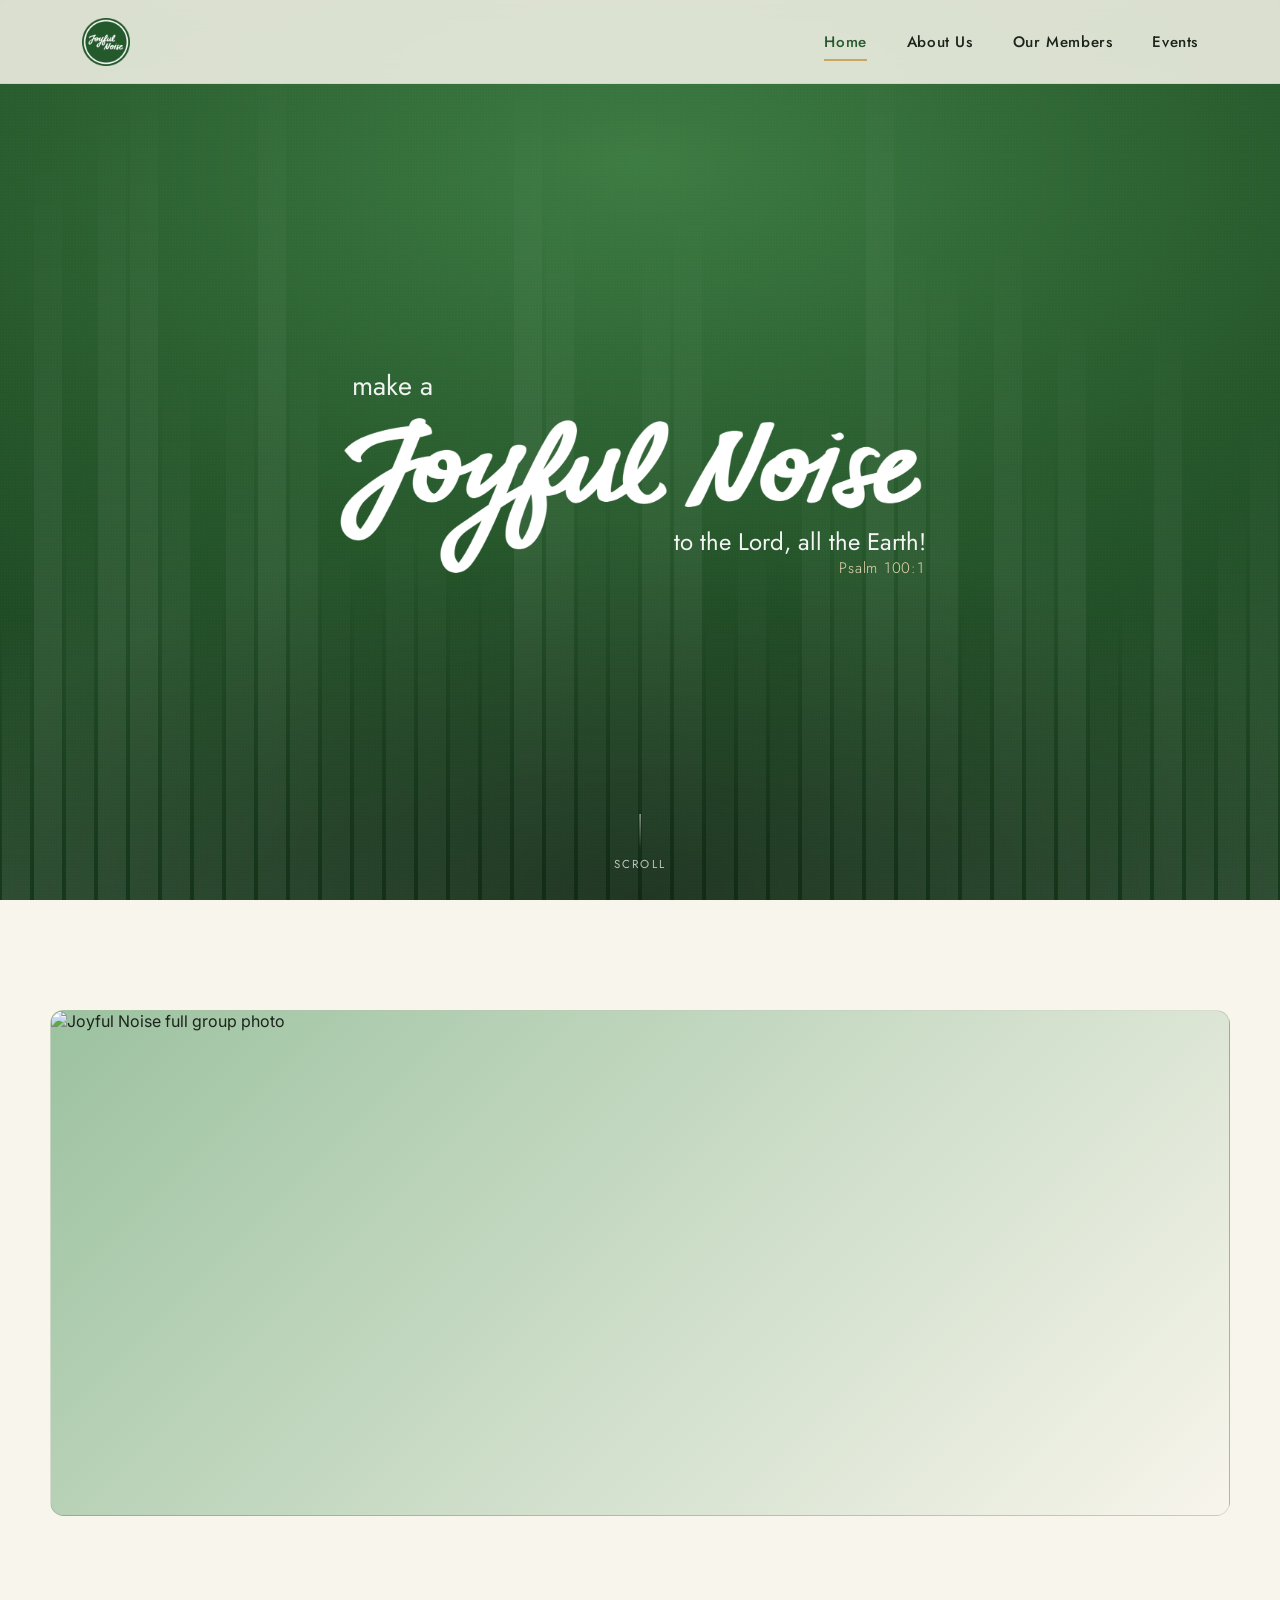
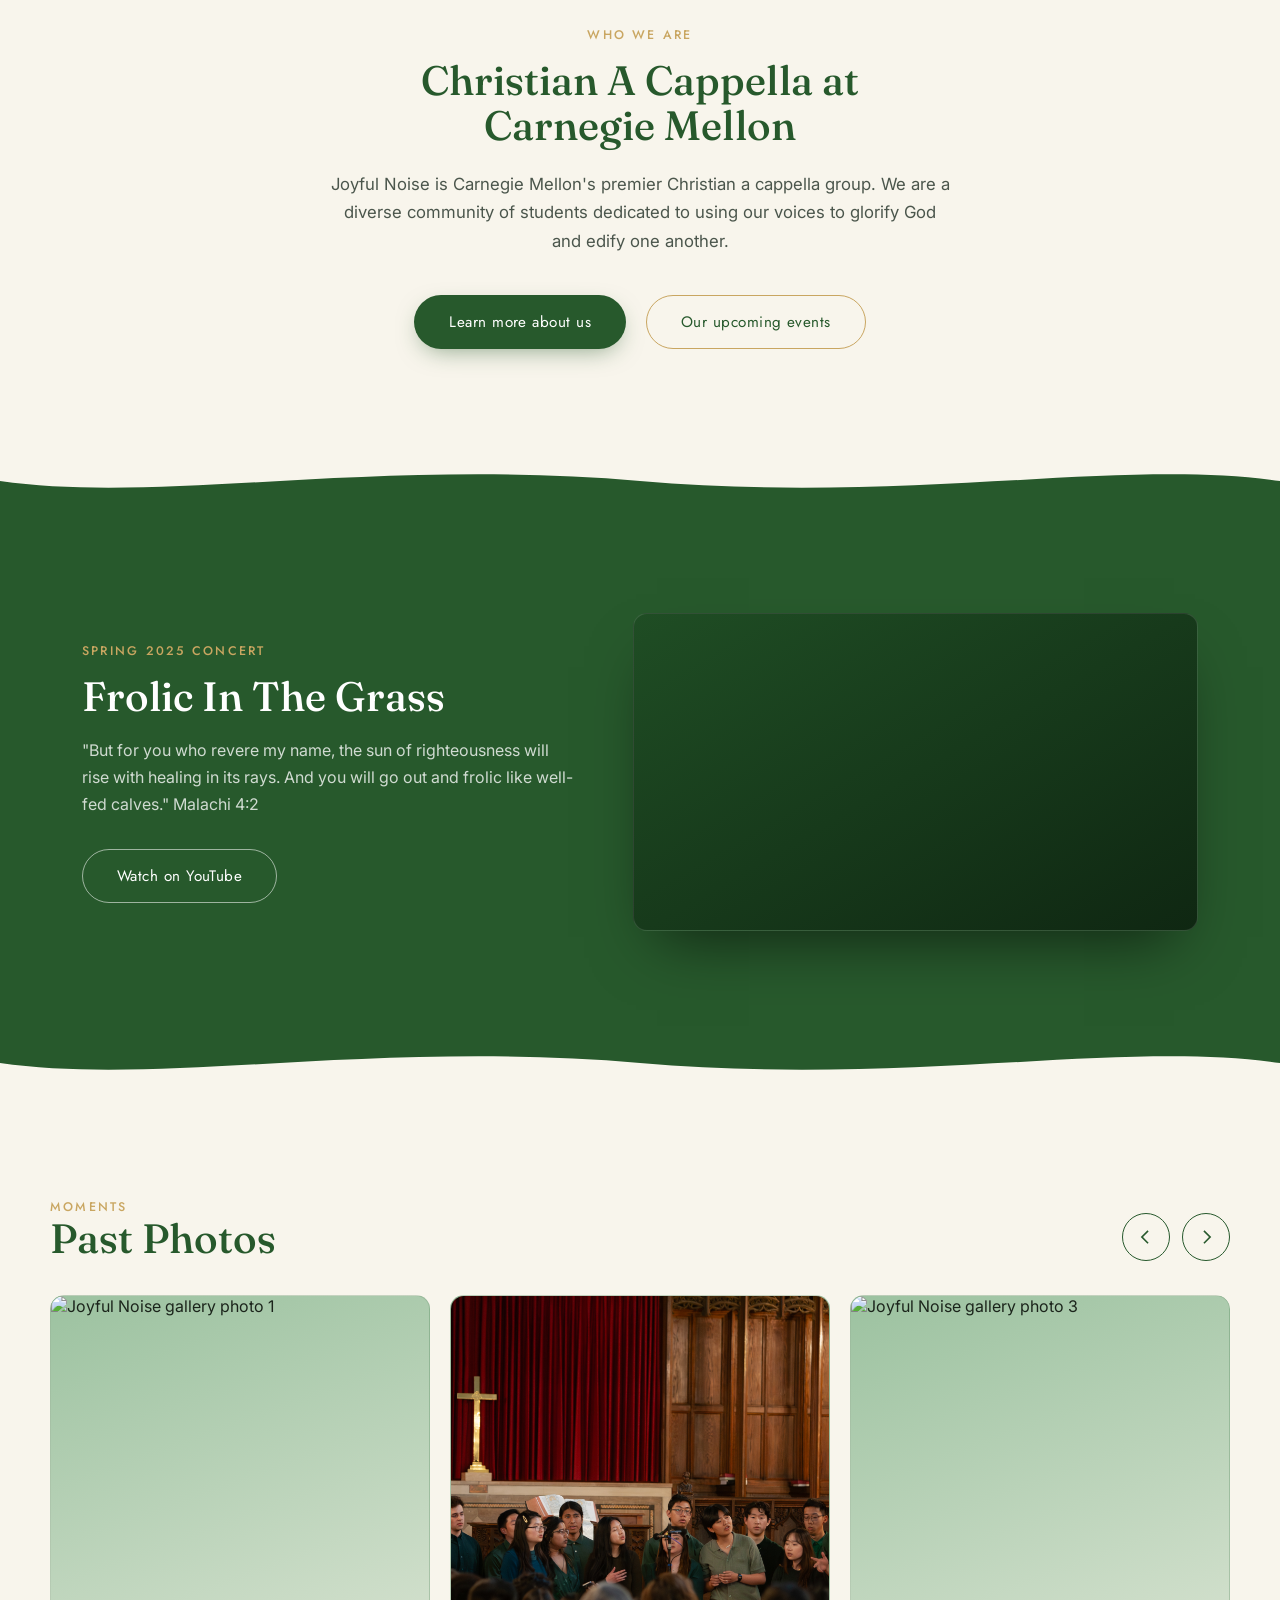
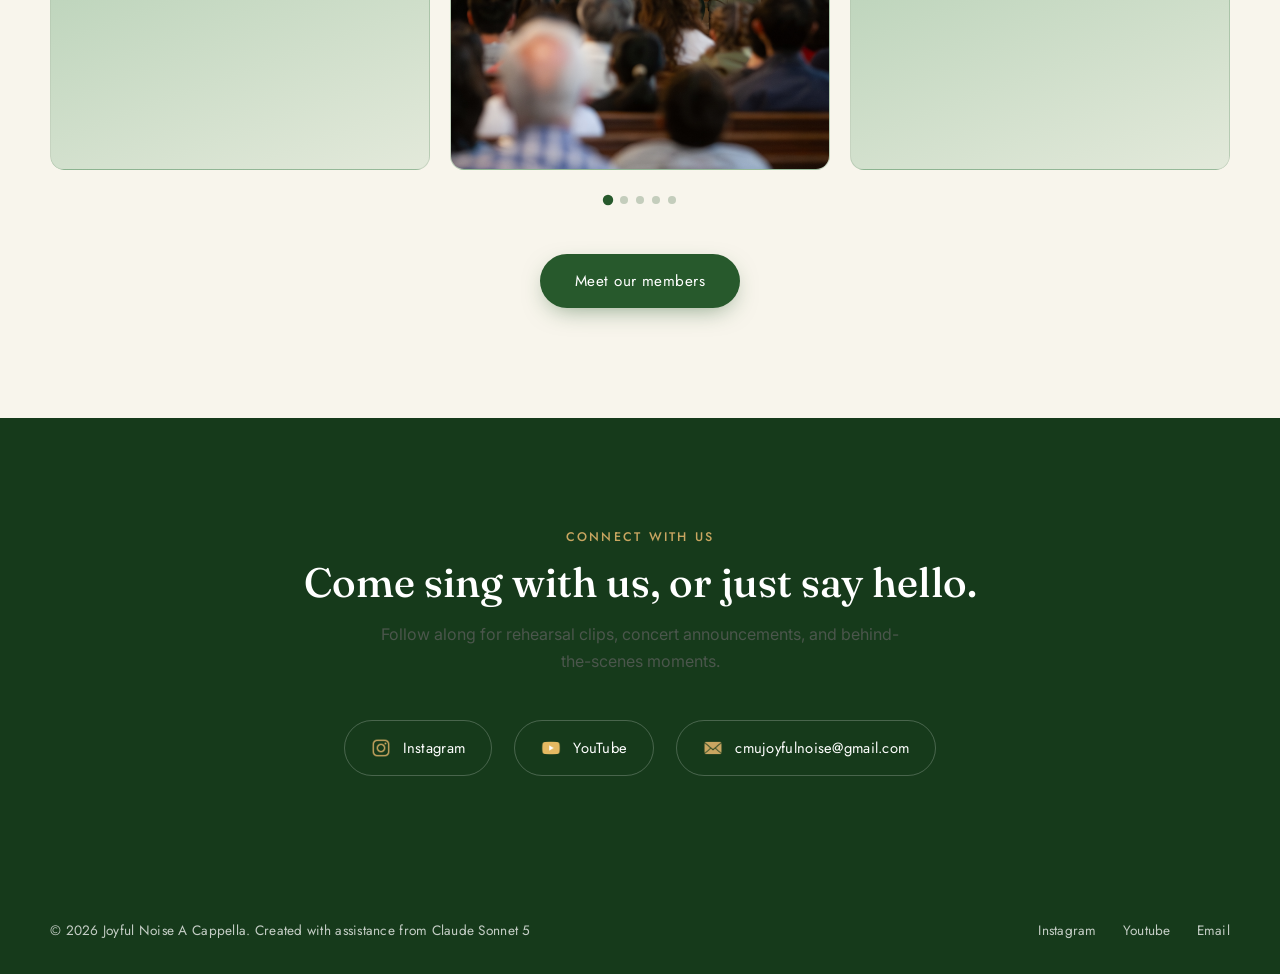
==== index.html @ fcc5c961 "inital commit" ====
<!DOCTYPE html>
<html lang="en">
<head>
<meta charset="UTF-8">
<meta name="viewport" content="width=device-width, initial-scale=1.0">
<title>Joyful Noise &mdash; A Cappella Group</title>
<link rel="icon" href="assets/favicon.png" sizes="any">
<link rel="icon" type="image/png" href="assets/favicon.png" sizes="32x32">
<link rel="apple-touch-icon" href="assets/favicon.png">
<link rel="stylesheet" href="styles.css">
</head>
<body>

<!-- ============================================================
     NAVIGATION
     ============================================================ -->
<header class="site-nav">
  <div class="nav-inner">
    <a href="index.html" class="nav-logo">
      <img src="assets/favicon.png" alt="Joyful Noise logo">
    </a>
    <nav>
      <ul class="nav-links">
        <li><a href="index.html" class="active">Home</a></li>
        <li><a href="about.html">About Us</a></li>
        <li><a href="members.html">Our Members</a></li>
        <li><a href="events.html">Events</a></li>
      </ul>
    </nav>
    <button class="nav-toggle" aria-label="Toggle menu" aria-expanded="false">
      <span></span><span></span><span></span>
    </button>
  </div>
</header>

<!-- ============================================================
     HERO
     ============================================================ -->
<section class="hero">
  <div class="hero-bars" aria-hidden="true"></div>
  <div class="hero-content">
    <p class="hero-kicker">make a</p>
    <a href="index.html" class="hero-logo-link">
      <img class="hero-logo" src="assets/jnlogolong.png" alt="Joyful Noise">
    </a>
    <p class="hero-sub">to the Lord, all the Earth!</p>
    <p class="hero-verse">Psalm 100:1</p>
  </div>
  <div class="hero-scroll"><span class="line"></span>Scroll</div>
</section>

<!-- ============================================================
     GROUP PHOTO
     ============================================================ -->
<section class="section group-photo-section wrap reveal">
  <div class="group-photo-frame">
    <img src="assets/images/groupphoto.jpg" alt="Joyful Noise full group photo">
  </div>
</section>

<!-- ============================================================
     WHO WE ARE
     ============================================================ -->
<section class="section who-we-are wrap reveal">
  <span class="eyebrow">Who We Are</span>
  <h2 class="section-title">Christian A Cappella at <br>Carnegie Mellon</h2>
  <p>Joyful Noise is Carnegie Mellon's premier Christian a cappella group. We are a diverse community of students dedicated to using our voices to glorify God and edify one another.</p>
  <div class="who-actions">
    <a href="about.html" class="btn btn-solid">Learn more about us</a>
    <a href="events.html" class="btn btn-outline">Our upcoming events</a>
  </div>
</section>

<div class="wave-divider" aria-hidden="true">
  <svg viewBox="0 0 1200 60" preserveAspectRatio="none"><path d="M0,30 C150,60 350,0 600,30 C850,60 1050,0 1200,30 L1200,60 L0,60 Z" fill="#27592C"></path></svg>
</div>

<!-- ============================================================
     LAST CONCERT
     ============================================================ -->
<section class="section section-dark">
  <div class="wrap concert-grid">
    <div class="concert-copy reveal">
      <span class="eyebrow">Spring 2025 Concert</span>
      <h2 class="section-title">Frolic In The Grass</h2>
      <p>"But for you who revere my name, the sun of righteousness will rise with healing in its rays. And you will go out and frolic like well-fed calves." Malachi 4:2</p>
      <a href="https://www.youtube.com/live/aQWzB6zTxb4?si=-gzDZPboKjA1ydBc" class="btn btn-outline-light">Watch on YouTube</a>
    </div>
    <div class="video-frame reveal">
      <iframe src="https://www.youtube.com/embed/aQWzB6zTxb4?si=z1Q9XxNfVwaLGxzn" title="Joyful Noise Concert" allowfullscreen></iframe>
    </div>
  </div>
</section>

<div class="wave-divider flip" aria-hidden="true">
  <svg viewBox="0 0 1200 60" preserveAspectRatio="none"><path d="M0,30 C150,60 350,0 600,30 C850,60 1050,0 1200,30 L1200,60 L0,60 Z" fill="#27592C"></path></svg>
</div>

<!-- ============================================================
     PHOTO GALLERY
     ============================================================ -->
<section class="section wrap">
  <div class="gallery-head reveal">
    <div>
      <span class="eyebrow">Moments</span>
      <h2 class="section-title">Past Photos</h2>
    </div>
    <div class="gallery-controls">
      <button class="gallery-arrow prev" aria-label="Previous photos">
        <svg viewBox="0 0 24 24"><path fill="currentColor" d="M15.5 4.5l-7.5 7.5 7.5 7.5-1.5 1.5-9-9 9-9z"/></svg>
      </button>
      <button class="gallery-arrow next" aria-label="Next photos">
        <svg viewBox="0 0 24 24"><path fill="currentColor" d="M8.5 4.5l7.5 7.5-7.5 7.5 1.5 1.5 9-9-9-9z"/></svg>
      </button>
    </div>
  </div>
  <div class="gallery-viewport reveal">
    <div class="gallery-track"> <!-- to add photos, put them in gallery folder, a name them in increasing order "1.jpg, 2.jpg, etc." and copy and paste another line of gallery-slide -->
      <div class="gallery-slide"><img src="assets/images/gallery/1.jpg" alt="Joyful Noise gallery photo 1"></div>
      <div class="gallery-slide"><img src="assets/images/gallery/2.jpg" alt="Joyful Noise gallery photo 2"></div>
      <div class="gallery-slide"><img src="assets/images/gallery/3.jpg" alt="Joyful Noise gallery photo 3"></div>
      <div class="gallery-slide"><img src="assets/images/gallery/4.jpg" alt="Joyful Noise gallery photo 4"></div>
      <div class="gallery-slide"><img src="assets/images/gallery/5.jpg" alt="Joyful Noise gallery photo 5"></div>
      <div class="gallery-slide"><img src="assets/images/gallery/6.jpg" alt="Joyful Noise gallery photo 6"></div>
      <div class="gallery-slide"><img src="assets/images/gallery/7.jpg" alt="Joyful Noise gallery photo 7"></div>
    </div>
  </div>
  <div class="gallery-dots"></div>
  <div class="gallery-cta">
    <a href="members.html" class="btn btn-solid">Meet our members</a>
  </div>
</section>

<!-- ============================================================
     CONNECT WITH US
     ============================================================ -->
<section class="section connect-section">
  <div class="wrap connect-inner reveal">
    <span class="eyebrow">Connect With Us</span>
    <h2 class="section-title">Come sing with us, or just say hello.</h2>
    <p>Follow along for rehearsal clips, concert announcements, and behind-the-scenes moments.</p>
    <div class="connect-links">
      <a href="https://www.instagram.com/cmujoyfulnoise?utm_source=ig_web_button_share_sheet&igsh=ZDNlZDc0MzIxNw==" class="connect-link">
        <img src="assets/socials/ig.png" alt="Instagram" height="20" width="20">
        Instagram
      </a>
      <a href="https://www.youtube.com/@CMUJoyfulNoise" class="connect-link">
        <img src="assets/socials/yt.png" alt="YouTube" height="20" width="20">
        YouTube
      </a>
      <a href="mailto:cmujoyfulnoise@gmail.com" class="connect-link">
        <img src="assets/socials/email.png" alt="Email" height="20" width="20">
        cmujoyfulnoise@gmail.com
      </a>
    </div>
  </div>
</section>

<!-- ============================================================
     FOOTER
     ============================================================ -->
<footer class="site-footer">
  <div class="footer-inner">
    <span>&copy; 2026 Joyful Noise A Cappella. Created with assistance from Claude Sonnet 5</span>
    <ul class="footer-links">
      <li><a href="https://www.instagram.com/cmujoyfulnoise?utm_source=ig_web_button_share_sheet&igsh=ZDNlZDc0MzIxNw==">Instagram</a></li>
      <li><a href="https://www.youtube.com/@CMUJoyfulNoise">Youtube</a></li>
      <li><a href="mailto:cmujoyfulnoise@gmail.com">Email</a></li>
    </ul>
  </div>
</footer>

<script src="script.js"></script>
</body>
</html>
---- styles.css ----
/* ============================================================
   JOYFUL NOISE — shared stylesheet
   Design tokens live at the top. Everything else derives from them.
   ============================================================ */

@import url('https://fonts.googleapis.com/css2?family=Fraunces:ital,opsz,wght@0,9..144,300;0,9..144,400;0,9..144,500;0,9..144,600;0,9..144,700;1,9..144,400;1,9..144,500&family=Jost:ital,wght@0,300;0,400;0,500;0,600;1,300;1,400&family=Inter:wght@300;400;500;600;700&display=swap');

:root{
  /* ---- color tokens ---- */
  --green-deep:   #27592C;
  --green-dark:   #163A1B;
  --green-mid:    #3A7340;
  --green-light:  #9CC2A0;
  --gold:         #C9A661;
  --gold-soft:    #E8DAB3;
  --cream:        #F8F5EC;
  --white:        #FFFFFF;
  --ink:          #1B241B;
  --ink-soft:     #4B564C;

  /* ---- type tokens ---- */
  --f-display: 'Fraunces', serif;
  --f-hero:    'Jost', sans-serif;
  --f-body:    'Inter', sans-serif;

  /* ---- layout tokens ---- */
  --nav-h: 84px;
  --max-w: 1180px;
  --radius: 14px;
  --ease: cubic-bezier(.22,.68,0,1);
}

*, *::before, *::after{ box-sizing: border-box; }
html{ scroll-behavior: smooth; }
@media (prefers-reduced-motion: reduce){
  html{ scroll-behavior: auto; }
  *, *::before, *::after{ animation-duration: 0.001ms !important; animation-iteration-count: 1 !important; transition-duration: 0.001ms !important; }
}

body{
  margin:0;
  font-family: var(--f-body);
  color: var(--ink);
  background: var(--cream);
  -webkit-font-smoothing: antialiased;
  overflow-x: hidden;
}

img{ max-width:100%; display:block; }

a{ color: inherit; text-decoration:none; }

.wrap{
  max-width: var(--max-w);
  margin: 0 auto;
  padding: 0 32px;
}

.eyebrow{
  font-family: var(--f-hero);
  text-transform: uppercase;
  letter-spacing: .18em;
  font-size: .78rem;
  font-weight: 500;
  color: var(--gold);
}

h1,h2,h3{
  font-family: var(--f-display);
  color: var(--green-deep);
  margin: 0;
  line-height: 1.1;
}

h2.section-title{
  font-size: clamp(1.9rem, 3.2vw, 2.8rem);
  font-weight: 500;
}

p{ line-height: 1.7; color: var(--ink-soft); }

.btn{
  display:inline-flex;
  align-items:center;
  justify-content:center;
  gap:.5em;
  font-family: var(--f-hero);
  font-size: .95rem;
  letter-spacing:.03em;
  padding: 15px 34px;
  border-radius: 999px;
  border: 1.5px solid transparent;
  cursor:pointer;
  transition: transform .35s var(--ease), background .3s ease, color .3s ease, border-color .3s ease, box-shadow .3s ease;
}
.btn-solid{
  background: var(--green-deep);
  color: var(--white);
  box-shadow: 0 8px 24px -8px rgba(39,89,44,.55);
}
.btn-solid:hover{ background: var(--green-dark); transform: translateY(-2px); box-shadow: 0 12px 28px -8px rgba(39,89,44,.6); }
.btn-outline{
  background: transparent;
  color: var(--green-deep);
  border-color: var(--gold);
}
.btn-outline:hover{ background: var(--gold); color: var(--green-dark); transform: translateY(-2px); }
.btn-outline-light{
  background: transparent;
  color: var(--white);
  border-color: rgba(255,255,255,.55);
}
.btn-outline-light:hover{ background: var(--white); color: var(--green-dark); }

/* ============================================================
   NAV
   ============================================================ */
.site-nav{
  position: fixed;
  top:0; left:0; right:0;
  z-index: 1000;
  height: var(--nav-h);
  background: rgba(248,245,236,.86);
  backdrop-filter: blur(14px) saturate(1.1);
  -webkit-backdrop-filter: blur(14px) saturate(1.1);
  border-bottom: 1px solid rgba(39,89,44,.08);
  transition: box-shadow .3s ease;
}
.site-nav.is-scrolled{ box-shadow: 0 8px 30px -12px rgba(27,36,27,.18); }
.nav-inner{
  max-width: var(--max-w);
  margin: 0 auto;
  height:100%;
  padding: 0 32px;
  display:flex;
  align-items:center;
  justify-content:space-between;
}
.nav-logo{
  display:flex;
  align-items:center;
  gap:12px;
}
.nav-logo img{
  width:48px;
  height:48px;
  object-fit:cover;
}
.nav-logo-word{
  font-family: var(--f-display);
  font-size: 1.2rem;
  font-weight: 600;
  color: var(--green-deep);
  letter-spacing: .01em;
}
.nav-links{
  display:flex;
  align-items:center;
  gap: 40px;
  list-style:none;
  margin:0; padding:0;
}
.nav-links a{
  position:relative;
  font-family: var(--f-hero);
  font-size: .95rem;
  font-weight: 500;
  letter-spacing: .04em;
  color: var(--ink);
  padding: 6px 0;
}
.nav-links a::after{
  content:"";
  position:absolute;
  left:0; bottom:-2px;
  width:0%; height:2px;
  background: var(--gold);
  transition: width .3s var(--ease);
}
.nav-links a:hover::after,
.nav-links a.active::after{ width:100%; }
.nav-links a.active{ color: var(--green-deep); }

.nav-toggle{
  display:none;
  width: 44px; height: 44px;
  border-radius: 10px;
  border: none;
  background: transparent;
  cursor:pointer;
  position: relative;
  z-index: 1100;
}
.nav-toggle span{
  position:absolute;
  left:11px; right:11px;
  height:2px;
  background: var(--green-deep);
  border-radius: 2px;
  transition: transform .35s var(--ease), opacity .25s ease, top .35s var(--ease);
}
.nav-toggle span:nth-child(1){ top:16px; }
.nav-toggle span:nth-child(2){ top:22px; }
.nav-toggle span:nth-child(3){ top:28px; }
.nav-toggle.is-open span:nth-child(1){ top:22px; transform: rotate(45deg); }
.nav-toggle.is-open span:nth-child(2){ opacity:0; }
.nav-toggle.is-open span:nth-child(3){ top:22px; transform: rotate(-45deg); }

/* ============================================================
   FOOTER
   ============================================================ */
.site-footer{
  background: var(--green-dark);
  color: rgba(255,255,255,.75);
  padding: 34px 32px;
}
.footer-inner{
  max-width: var(--max-w);
  margin:0 auto;
  display:flex;
  align-items:center;
  justify-content:space-between;
  gap: 20px;
  flex-wrap: wrap;
  font-family: var(--f-hero);
  font-size: .85rem;
  letter-spacing:.02em;
}
.footer-links{
  display:flex;
  gap: 26px;
  list-style:none;
  margin:0; padding:0;
}
.footer-links a{ color: rgba(255,255,255,.75); transition: color .25s ease; }
.footer-links a:hover{ color: var(--gold); }
.footer-wave{ opacity:.5; }

/* ============================================================
   HERO (index.html)
   ============================================================ */
.hero{
  position: relative;
  min-height: 100svh;
  display:flex;
  align-items:center;
  justify-content:center;
  overflow:hidden;
  background:
    radial-gradient(120% 90% at 50% 18%, #3D7C43 0%, #27592C 46%, #163A1B 100%);
}
.hero-bars{
  position:absolute;
  inset:0;
  display:flex;
  align-items:flex-end;
  justify-content: space-between;
  padding: 0;
  z-index: 1;
  opacity: .4;
}
.hero-bars span{
  flex: 1;
  margin: 0 2px;
  background: linear-gradient(to top, rgba(255,255,255,.28), rgba(255,255,255,0));
  border-radius: 3px 3px 0 0;
  animation: bar-pulse 3.2s ease-in-out infinite;
  transform-origin: bottom;
}
@keyframes bar-pulse{
  0%, 100%{ transform: scaleY(.25); }
  50%{ transform: scaleY(1); }
}
.hero::before{
  content:"";
  position:absolute; inset:0;
  background-image: radial-gradient(rgba(255,255,255,.05) 1px, transparent 1px);
  background-size: 3px 3px;
  opacity:.5;
  z-index:2;
  pointer-events:none;
}
.hero::after{
  content:"";
  position:absolute; inset:0;
  background: radial-gradient(80% 60% at 50% 100%, rgba(0,0,0,.35), transparent 70%);
  z-index:2;
  pointer-events:none;
}
.hero-content{
  position: relative;
  z-index: 3;
  text-align:center;
  padding: calc(var(--nav-h) + 40px) 24px 60px;
  display:flex;
  flex-direction:column;
  align-items:center;
}
.hero-kicker{
  position: absolute;
  top: 130px;
  left:16%;
  font-family: var(--f-hero);
  font-weight: 400;
  font-size: clamp(1.2rem, 2.4vw, 1.7rem);
  color: rgba(255,255,255,.92);
}
.hero-logo-link{ display:block; margin: 6px 0 10px; }
.hero-logo{
  width: min(800px, 78vw);
  height: auto;
  min-height: 110px;
  object-fit: contain;
  font-family: var(--f-display);
  font-style: italic;
  display:flex;
  align-items:center;
  justify-content:center;
  text-align:center;
  padding: 20px;
}

.hero-sub{
  position: absolute;
  top: 310px;
  left: 54%;
  font-family: var(--f-hero);
  font-weight: 400;
  font-size: clamp(1.1rem, 2.4vw, 1.5rem);
  color: rgba(255,255,255,.94);
  margin-top: 6px;
}
.hero-verse{
  position: absolute;
  top: 340px;
  left: 73.5%;
  font-family: var(--f-hero);
  font-weight: 300;
  font-size: .95rem;
  letter-spacing:.05em;
  color: var(--gold-soft);
  margin-top: 10px;
}
.hero-scroll{
  position:absolute;
  bottom: 28px;
  left:50%;
  transform: translateX(-50%);
  z-index:3;
  display:flex;
  flex-direction:column;
  align-items:center;
  gap:8px;
  color: rgba(255,255,255,.7);
  font-family: var(--f-hero);
  font-size:.72rem;
  letter-spacing:.2em;
  text-transform:uppercase;
}
.hero-scroll .line{
  width:1px; height:34px;
  background: linear-gradient(to bottom, rgba(255,255,255,.8), transparent);
  animation: scroll-line 2.2s ease-in-out infinite;
}
@keyframes scroll-line{
  0%{ transform: scaleY(0); transform-origin: top; }
  50%{ transform: scaleY(1); transform-origin: top; }
  51%{ transform-origin: bottom; }
  100%{ transform: scaleY(0); transform-origin: bottom; }
}

/* ============================================================
   WAVE DIVIDER
   ============================================================ */
.wave-divider{
  display:block;
  width:100%;
  height:auto;
  line-height:0;
  margin: -1px 0;
}
.wave-divider svg{ display:block; width:100%; height: 46px; }

.wave-divider.flip svg{
  transform: scale(-1, -1);
}

/* ============================================================
   SECTION: generic paddings
   ============================================================ */
.section{ padding: 110px 0; }
.section-tight{ padding: 80px 0; }
.section-dark{ background: var(--green-deep); color: var(--white); }
.section-dark p{ color: rgba(255,255,255,.78); }
.section-dark h2{ color: var(--white); }
.center{ text-align:center; }

/* reveal-on-scroll */
.reveal{ opacity:0; transform: translateY(28px); transition: opacity .8s var(--ease), transform .8s var(--ease); }
.reveal.is-visible{ opacity:1; transform:none; }

/* ============================================================
   WHO WE ARE
   ============================================================ */
.who-we-are{
  text-align:center;
}
.who-we-are .eyebrow{ display:block; margin-bottom: 14px; }
.who-we-are h2{ max-width: 720px; margin: 0 auto 22px; }
.who-we-are p{ max-width: 620px; margin: 0 auto 40px; font-size: 1.05rem; }
.who-actions{
  display:flex;
  gap: 20px;
  justify-content:center;
  flex-wrap:wrap;
}

/* ============================================================
   CONCERT SECTION
   ============================================================ */
.concert-grid{
  display:grid;
  grid-template-columns: 1fr 1.15fr;
  gap: 60px;
  align-items:center;
}
.concert-copy .eyebrow{ display:block; margin-bottom:14px; }
.concert-copy h2{ margin-bottom: 18px; }
.concert-copy p{ margin-bottom: 30px; }
.video-frame{
  position:relative;
  width:100%;
  aspect-ratio: 16/9;
  border-radius: var(--radius);
  overflow:hidden;
  background: linear-gradient(150deg, #1f4d24, #0f2712);
  border: 1px solid rgba(255,255,255,.12);
  box-shadow: 0 30px 60px -24px rgba(0,0,0,.6);
}
.video-frame iframe{
  position:absolute; inset:0;
  width:100%; height:100%;
  border:0;
}
.video-placeholder{
  position:absolute; inset:0;
  display:flex;
  flex-direction:column;
  gap:14px;
  align-items:center;
  justify-content:center;
  color: rgba(255,255,255,.75);
  font-family: var(--f-hero);
  font-size:.85rem;
  letter-spacing:.04em;
  text-align:center;
  padding: 20px;
}
.play-ring{
  width:64px; height:64px;
  border-radius:50%;
  border: 1.5px solid var(--gold);
  display:flex; align-items:center; justify-content:center;
}
.play-ring svg{ width:20px; height:20px; fill: var(--gold); margin-left:3px; }

/* ============================================================
   GROUP PHOTO
   ============================================================ */
.group-photo-section{ padding-bottom: 0; }
.group-photo-frame{
  position:relative;
  width:100%;
  aspect-ratio: 21/9;
  border-radius: var(--radius);
  overflow:hidden;
  background: linear-gradient(135deg, var(--green-light), var(--cream));
  border: 1px solid rgba(39,89,44,.15);
}
.group-photo-frame img{
  width:100%; height:100%;
  object-fit:cover;
}
.img-placeholder-label{
  position:absolute; inset:0;
  display:flex;
  align-items:center;
  justify-content:center;
  font-family: var(--f-hero);
  color: var(--green-deep);
  opacity:.55;
  font-size:.85rem;
  letter-spacing:.06em;
  text-transform:uppercase;
  text-align:center;
  padding: 20px;
  pointer-events:none;
}

/* ============================================================
   GALLERY (interactive carousel)
   ============================================================ */
.gallery-head{
  display:flex;
  align-items:flex-end;
  justify-content:space-between;
  gap: 20px;
  margin-bottom: 34px;
  flex-wrap:wrap;
}
.gallery-controls{ display:flex; gap:12px; }
.gallery-arrow{
  width: 48px; height:48px;
  border-radius:50%;
  border: 1.5px solid var(--green-deep);
  background: transparent;
  display:flex; align-items:center; justify-content:center;
  cursor:pointer;
  transition: background .3s ease, transform .2s ease;
  color: var(--green-deep);
}
.gallery-arrow:hover{ background: var(--green-deep); color:var(--white); }
.gallery-arrow:active{ transform: scale(.94); }
.gallery-arrow svg{ width:18px; height:18px; }

.gallery-viewport{
  overflow:hidden;
  border-radius: var(--radius);
}
.gallery-track{
  display:flex;
  gap: 20px;
  transition: transform .55s var(--ease);
  will-change: transform;
}
.gallery-slide{
  flex: 0 0 calc((100% - 40px)/3);
  aspect-ratio: 4/5;
  border-radius: var(--radius);
  background: linear-gradient(160deg, var(--green-light), var(--cream) 130%);
  position:relative;
  overflow:hidden;
  border: 1px solid rgba(39,89,44,.14);
}
.gallery-slide img{ width:100%; height:100%; object-fit:cover; }
.gallery-dots{
  display:flex;
  gap:8px;
  justify-content:center;
  margin-top: 26px;
}
.gallery-dots button{
  width:8px; height:8px;
  border-radius:50%;
  border:none;
  background: rgba(39,89,44,.25);
  cursor:pointer;
  padding:0;
  transition: background .3s ease, transform .3s ease;
}
.gallery-dots button.is-active{ background: var(--green-deep); transform: scale(1.3); }
.gallery-cta{ text-align:center; margin-top: 50px; }

/* ============================================================
   CONNECT SECTION
   ============================================================ */
.connect-section{
  background: var(--green-dark);
  color: var(--white);
  position:relative;
  overflow:hidden;
}
.connect-inner{ text-align:center; position:relative; z-index:2; }
.connect-inner .eyebrow{ display:block; margin-bottom:14px; }
.connect-inner h2{ color:var(--white); margin-bottom: 16px; }
.connect-inner p{ max-width:520px; margin: 0 auto 44px; }
.connect-links{
  display:flex;
  gap: 22px;
  justify-content:center;
  flex-wrap:wrap;
}
.connect-link{
  display:flex;
  align-items:center;
  gap: 12px;
  padding: 16px 26px;
  border-radius: 999px;
  border: 1px solid rgba(255,255,255,.22);
  font-family: var(--f-hero);
  font-size:.92rem;
  letter-spacing:.02em;
  transition: border-color .3s ease, background .3s ease, transform .3s ease;
}
.connect-link:hover{ background: rgba(255,255,255,.08); border-color: var(--gold); transform: translateY(-2px); }
.connect-link svg{ width:20px; height:20px; fill: var(--gold); }

/* ============================================================
   ABOUT PAGE
   ============================================================ */
.page-hero{
  padding: calc(var(--nav-h) + 90px) 0 90px;
  background: radial-gradient(120% 100% at 50% 0%, #3D7C43 0%, #27592C 55%, #163A1B 100%);
  color: var(--white);
  text-align:center;
  position:relative;
  overflow:hidden;
}
.page-hero .eyebrow{ display:block; margin-bottom: 16px; }
.page-hero h1{
  color: var(--white);
  font-size: clamp(2.4rem, 5vw, 3.6rem);
  font-weight: 500;
}
.page-hero p{ color: rgba(255,255,255,.8); max-width: 560px; margin: 18px auto 0; }

.mission{
  text-align:center;
}
.mission blockquote{
  font-family: var(--f-display);
  font-style: bold;
  font-weight: 400;
  font-size: clamp(1.5rem, 3.4vw, 2.3rem);
  color: var(--green-deep);
  max-width: 840px;
  margin: 0 auto;
  line-height: 1.5;
  position:relative;
}
/*.mission blockquote::before,
.mission blockquote::after{
  content: '"';
  color: var(--gold);
  font-size: 1.4em;
} */
.mission .eyebrow{ display:block; margin-bottom: 22px; }

.story-grid{
  display:grid;
  grid-template-columns: 1fr 1fr;
  gap: 64px;
  align-items:center;
}
.story-copy .eyebrow{ display:block; margin-bottom:14px; }
.story-copy h2{ margin-bottom:18px; }
.story-copy p + p{ margin-top: 16px; }
.story-photo{
  aspect-ratio: 4/5;
  border-radius: var(--radius);
  background: linear-gradient(150deg, var(--green-light), var(--cream));
  border: 1px solid rgba(39,89,44,.15);
  position:relative;
  overflow:hidden;
}
.story-photo img{ width:100%; height:100%; object-fit:cover; }

.values-grid{
  display:grid;
  grid-template-columns: repeat(3, 1fr);
  gap: 28px;
}
.value-card{
  background: var(--white);
  border: 1px solid rgba(39,89,44,.12);
  border-radius: var(--radius);
  padding: 38px 30px;
  text-align:left;
  transition: transform .35s var(--ease), box-shadow .35s var(--ease);
}
.value-card:hover{ transform: translateY(-6px); box-shadow: 0 24px 44px -22px rgba(27,36,27,.25); }
.value-card .num{
  font-family: var(--f-display);
  font-style: italic;
  color: var(--gold);
  font-size: 1.1rem;
  margin-bottom: 14px;
  display:block;
}
.value-card h3{ font-size: 1.3rem; margin-bottom: 10px; }
.value-card p{ font-size: .96rem; margin:0; }

.about-cta{
  text-align:center;
}
.about-cta h2{ margin-bottom: 20px; }
.about-cta p{ max-width: 520px; margin: 0 auto 32px; }

/* ============================================================
   MEMBERS PAGE
   ============================================================ */

.members-empty-note{
  text-align:center;
  padding-bottom: 15px;
  margin-top: -80px;
  color: var(--ink-soft);
  font-size:.80rem;
}

.members-grid{
  display:grid;
  grid-template-columns: repeat(4, 1fr);
  gap: 30px 26px;
}
.member-card{
  background: var(--white);
  border-radius: var(--radius);
  overflow:hidden;
  border: 1px solid rgba(39,89,44,.1);
  transition: transform .35s var(--ease), box-shadow .35s var(--ease);
}
.member-card:hover{ transform: translateY(-6px); box-shadow: 0 26px 46px -24px rgba(27,36,27,.25); }
.member-photo{
  aspect-ratio: 1/1;
  background: linear-gradient(150deg, var(--green-light), var(--cream));
  position:relative;
  overflow:hidden;
}
.member-photo img{ width:100%; height:100%; object-fit:cover; }
.member-info{ padding: 20px 20px 24px; }
.voice-pill{
  display:inline-block;
  font-family: var(--f-hero);
  font-size: .72rem;
  letter-spacing:.06em;
  text-transform:uppercase;
  font-weight:500;
  padding: 5px 12px;
  border-radius: 999px;
  margin-bottom: 12px;
}
.voice-soprano{ background: rgba(156,194,160,.35); color: #1F4A24; }
.voice-alto{ background: rgba(201,166,97,.28); color: #6B4E17; }
.voice-tenor{ background: rgba(39,89,44,.14); color: var(--green-deep); }
.voice-baritone{ background: var(--cream); color: #6B4E17; }
.voice-bass{ background: rgba(27,36,27,.1); color: var(--ink); }

.leadership-badge{
  position:absolute;
  top:10px; right:10px;
  z-index:2;
  background: var(--gold);
  color: var(--green-dark);
  font-family: var(--f-hero);
  font-size:.66rem;
  font-weight:600;
  letter-spacing:.05em;
  text-transform:uppercase;
  padding:5px 11px;
  border-radius:999px;
  box-shadow: 0 6px 14px -6px rgba(0,0,0,.4);
}

.member-name{
  font-family: var(--f-display);
  font-size: 1.2rem;
  color: var(--green-deep);
  margin-bottom: 4px;
}
.member-major{
  font-size: .88rem;
  color: var(--ink-soft);
  margin-bottom: 10px;
}
.member-verse{
  font-family: var(--f-hero);
  font-style: italic;
  font-size: .85rem;
  color: var(--gold);
  display:flex;
  align-items:center;
  gap:8px;
}
.member-verse svg{ width:14px; height:14px; fill: var(--gold); flex-shrink:0; }

/* ============================================================
   EVENTS PAGE
   ============================================================ */
.events-list{
  display:flex;
  flex-direction:column;
}
.event-row{
  display:grid;
  grid-template-columns: 110px 1fr auto;
  gap: 30px;
  align-items:center;
  padding: 30px 0;
  border-bottom: 1px solid rgba(39,89,44,.15);
}
.event-row:first-child{ padding-top:0; }
.event-date{
  background: var(--green-deep);
  color: var(--white);
  border-radius: 12px;
  text-align:center;
  padding: 14px 8px;
  font-family: var(--f-hero);
}
.event-date .month{ font-size:.72rem; letter-spacing:.1em; text-transform:uppercase; color: var(--gold-soft); }
.event-date .day{ font-family: var(--f-display); font-size: 1.7rem; line-height:1.1; }
.event-main h3{ font-size:1.35rem; margin-bottom:8px; }
.event-meta{
  display:flex;
  gap: 18px;
  flex-wrap:wrap;
  font-family: var(--f-hero);
  font-size:.85rem;
  color: var(--green-mid);
  margin-bottom: 10px;
}
.event-meta span{ display:flex; align-items:center; gap:6px; }
.event-meta svg{ width:14px; height:14px; fill: var(--green-mid); }
.event-main p{ margin:0; font-size:.95rem; max-width: 560px; }
.event-cta{ white-space:nowrap; }

.events-empty-note{
  text-align:center;
  margin-top: 50px;
  color: var(--ink-soft);
  font-size:.92rem;
}

/* ============================================================
   RESPONSIVE
   ============================================================ */
@media (max-width: 900px){
  .concert-grid{ grid-template-columns:1fr; gap:40px; }
  .story-grid{ grid-template-columns:1fr; gap:40px; }
  .story-photo{ order:-1; }
  .values-grid{ grid-template-columns: 1fr 1fr; }
  .members-grid{ grid-template-columns: repeat(3,1fr); }
  .gallery-slide{ flex-basis: calc((100% - 20px)/2); }
}

@media (max-width: 720px){
  :root{ --nav-h: 72px; }
  .nav-links{
    position: fixed;
    top: var(--nav-h);
    left:0; right:0;
    height: calc(35dvh - var(--nav-h)); 
    background: rgba(248, 245, 236, 0.9);
    backdrop-filter: blur(14px);
    -webkit-backdrop-filter: blur(14px);
    flex-direction:column;
    justify-content:flex-start;
    align-items:flex-start;
    gap: 4px;
    padding: 30px 32px;
    transform: translateX(100%);
    transition: transform .4s var(--ease);
    z-index: 1050;
  }
  .nav-links.is-open{ transform: translateX(0); }
  .nav-links a{
    font-size: 1.3rem;
    padding: 16px 0;
    width:100%;
  }
  .nav-links a::after{
    content:"";
    position:absolute;
    left:0; bottom:18px;
    width:0%; height:2px;
  }
  .nav-toggle{ display:block; }

  .hero-logo{ width: 100vw; }
  .hero-kicker{
    position: absolute;
    top: 120px;
    left: 18%;
    font-size: clamp(0.8rem, 3.4vw, 1rem);
  }
  .hero-sub{
    position: absolute;
    top: 220px;
    left: 63%;
    transform: translateX(-50%);
    font-size: clamp(0.8rem, 3.4vw, 1rem);
  }
  .hero-verse{
    position: absolute;
    top: 240px;
    left: 72%;
    transform: translateX(-50%);
    font-size: clamp(0.7rem, 3.4vw, 0.9rem);
  }

  .section{ padding: 76px 15px; }
  .who-actions{ flex-direction:column; align-items:stretch; }
  .who-actions .btn{ width:100%; }
  .values-grid{ grid-template-columns: 1fr; }
  .members-grid{ grid-template-columns: repeat(2,1fr); }
  .members-empty-note{ margin-top: -45px; font-size:.65rem; }
  .gallery-slide{ flex-basis: 100%; }
  .event-row{ grid-template-columns: 70px 1fr; }
  .event-cta{ grid-column: 1 / -1; }
  .footer-inner{ flex-direction:column; text-align:center; }
  .connect-links{ flex-direction:column; align-items:stretch; }
}

@media (max-width: 480px){
  .members-grid{ grid-template-columns: 1fr 1fr; }
  .wrap{ padding: 0 20px; }
}
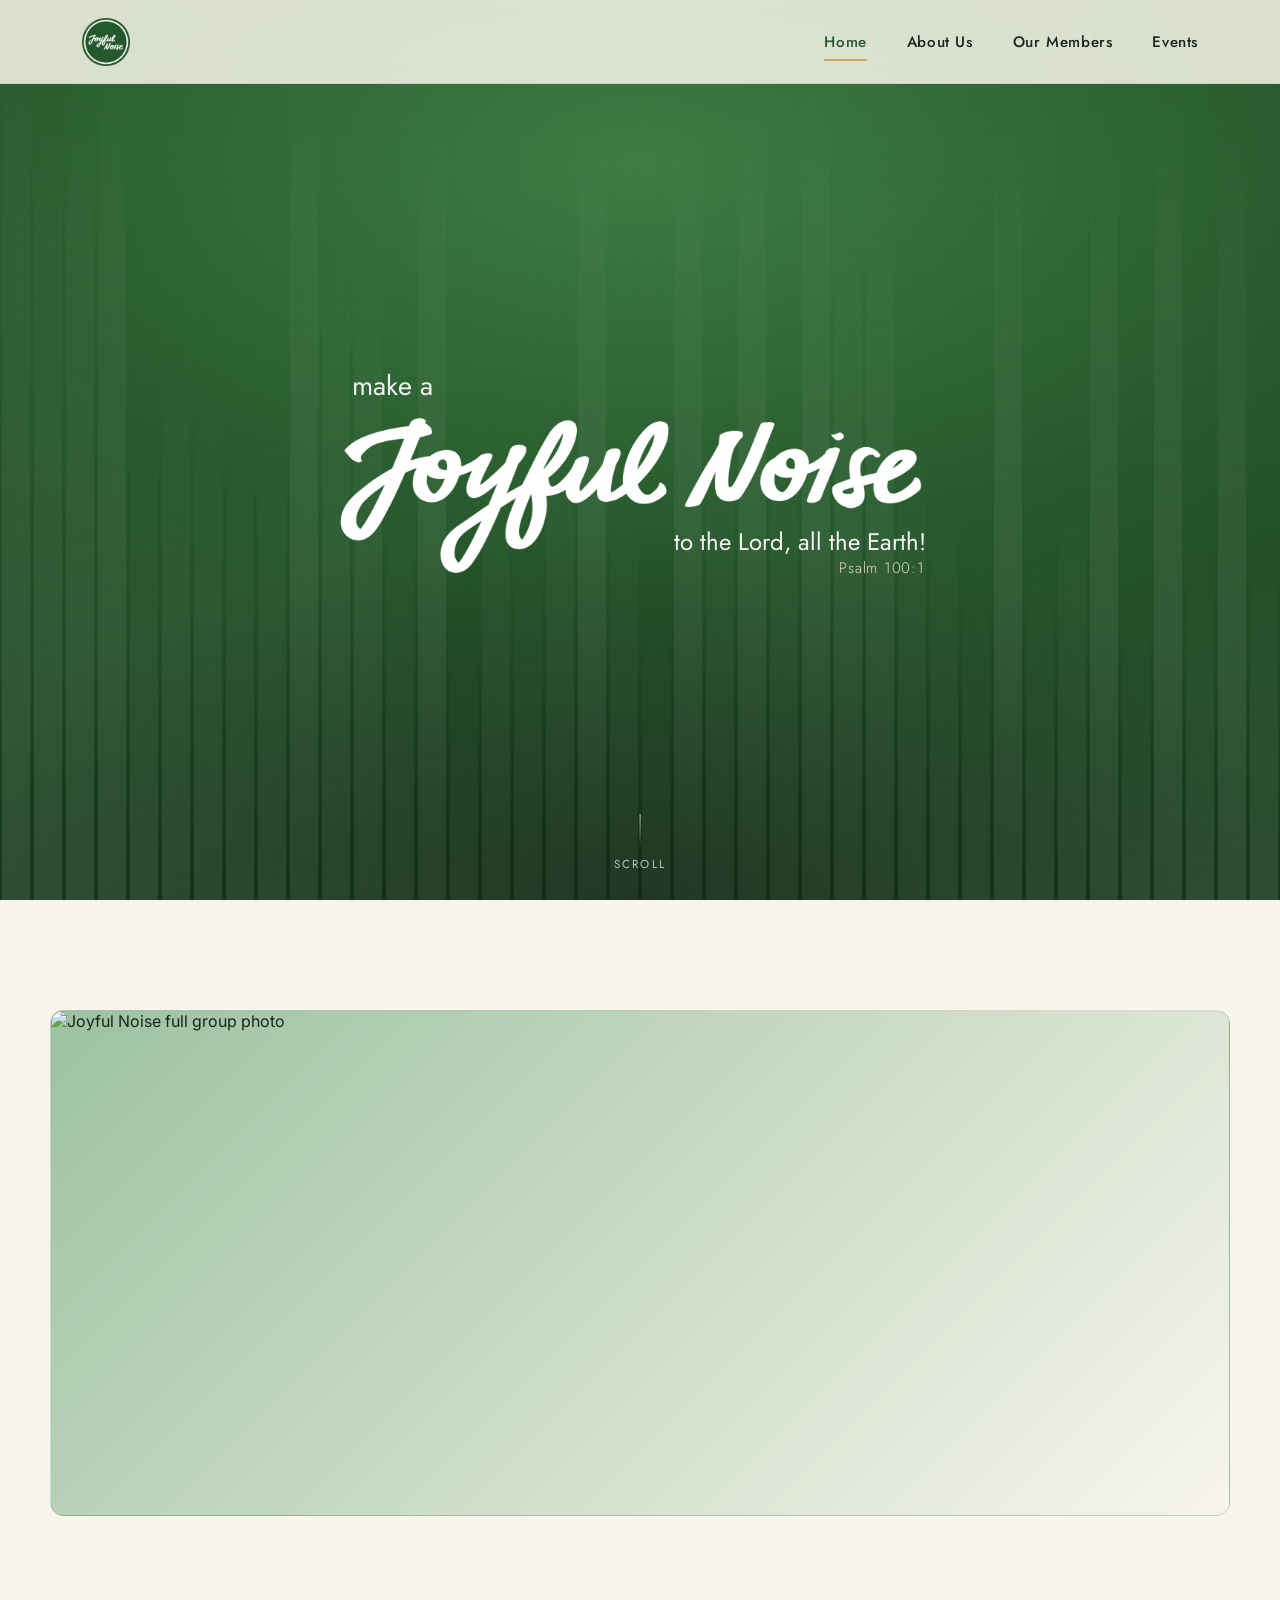
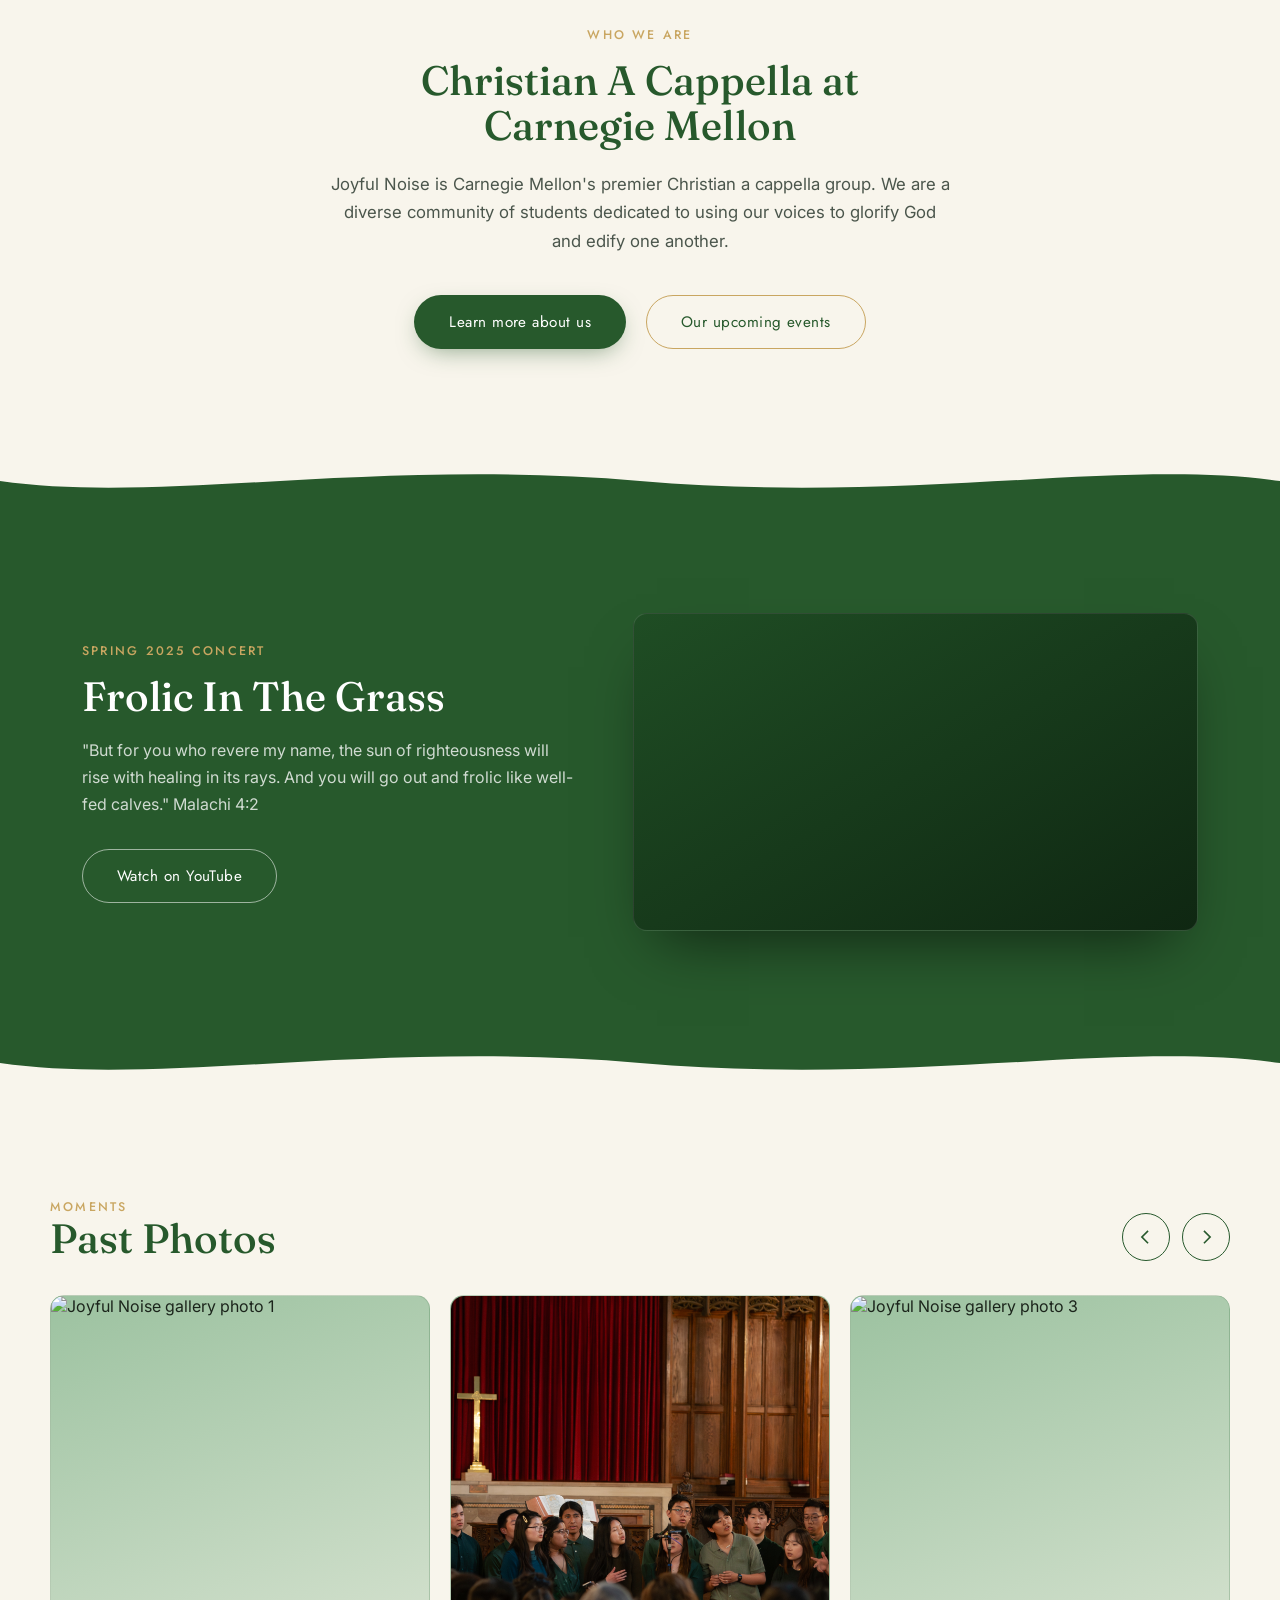
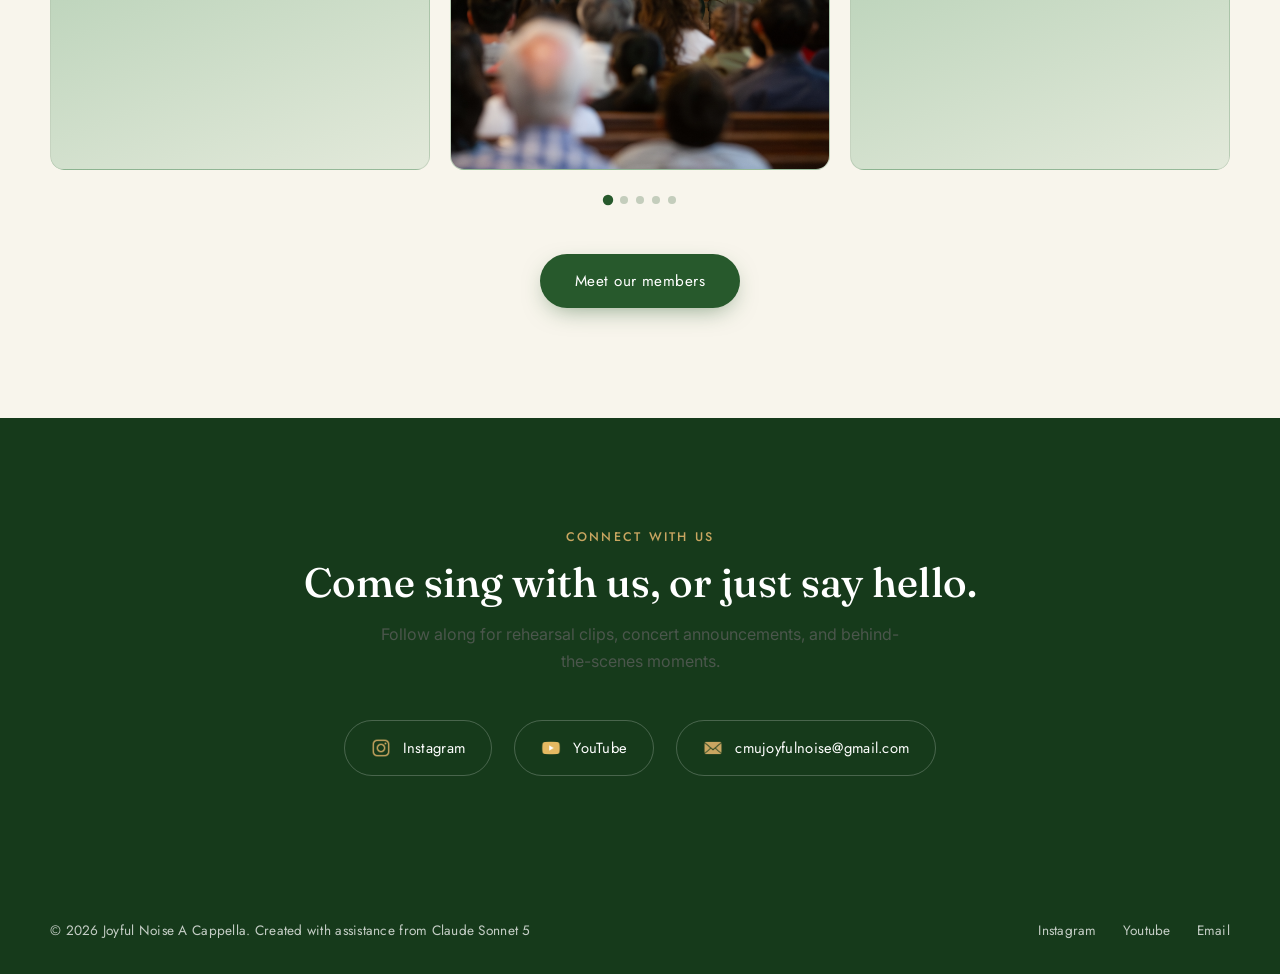
==== commit fcde3550: "Update index.html" ====
--- a/index.html
+++ b/index.html
@@ -115,7 +115,7 @@
     </div>
   </div>
   <div class="gallery-viewport reveal">
-    <div class="gallery-track"> <!-- to add photos, put them in gallery folder, a name them in increasing order "1.jpg, 2.jpg, etc." and copy and paste another line of gallery-slide -->
+    <div class="gallery-track"> <!-- to add photos, put them in gallery folder, a name them in increasing order "1.jpg, 2.jpg, etc." and copy and paste another line of gallery-slide (jpg is case-sensitive, github is picky) -->
       <div class="gallery-slide"><img src="assets/images/gallery/1.jpg" alt="Joyful Noise gallery photo 1"></div>
       <div class="gallery-slide"><img src="assets/images/gallery/2.jpg" alt="Joyful Noise gallery photo 2"></div>
       <div class="gallery-slide"><img src="assets/images/gallery/3.jpg" alt="Joyful Noise gallery photo 3"></div>
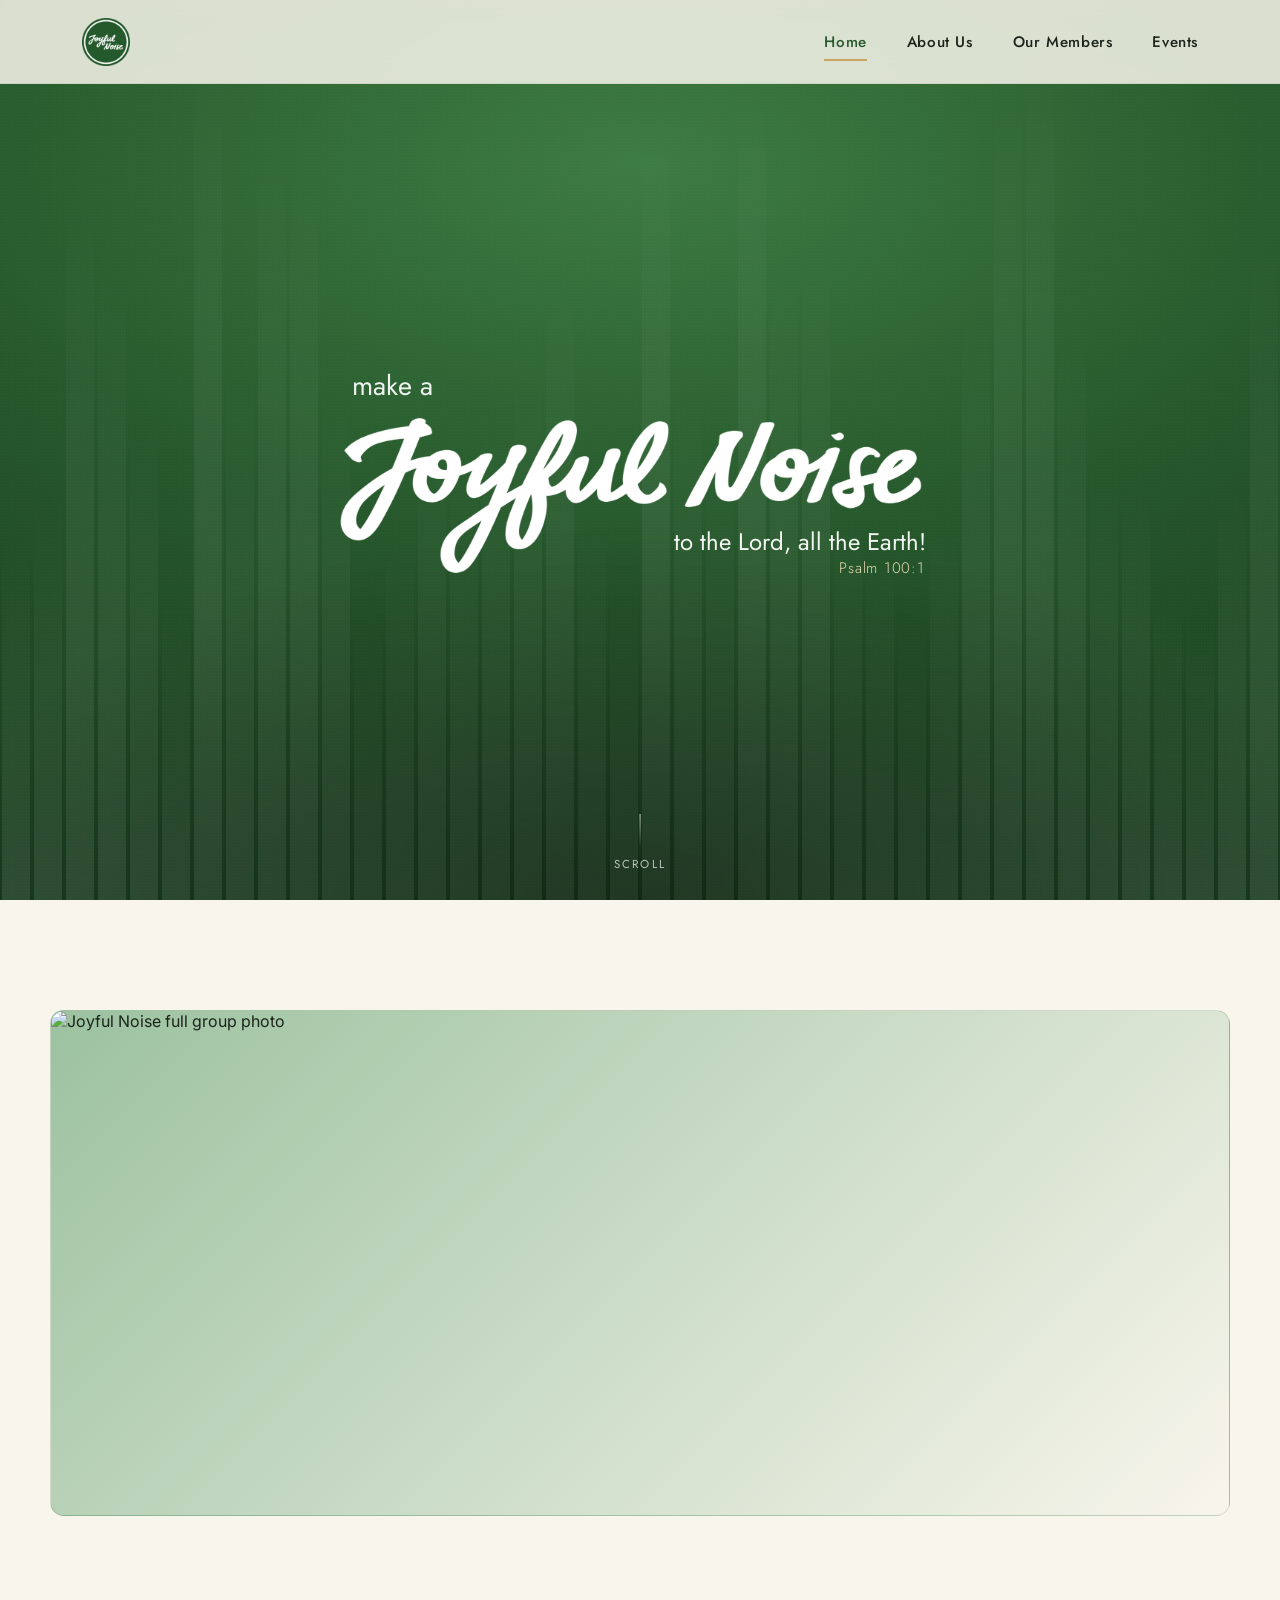
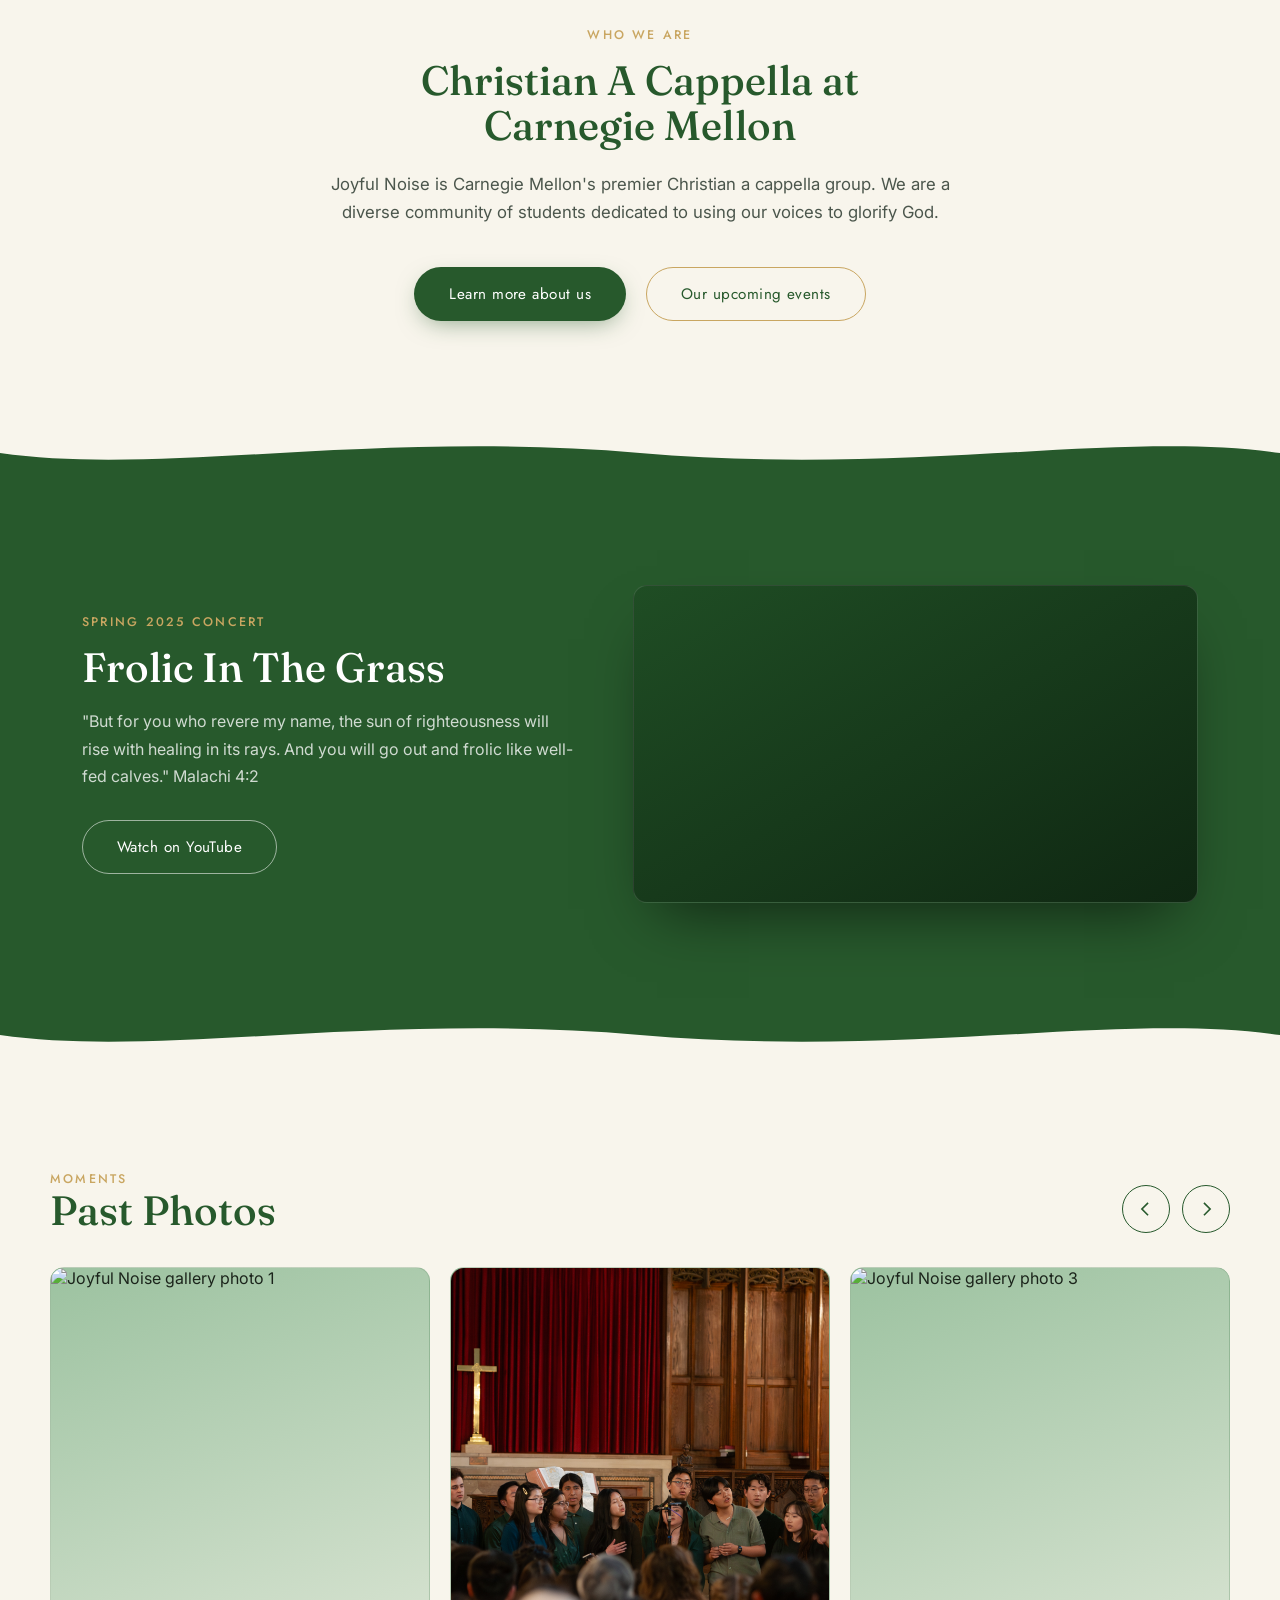
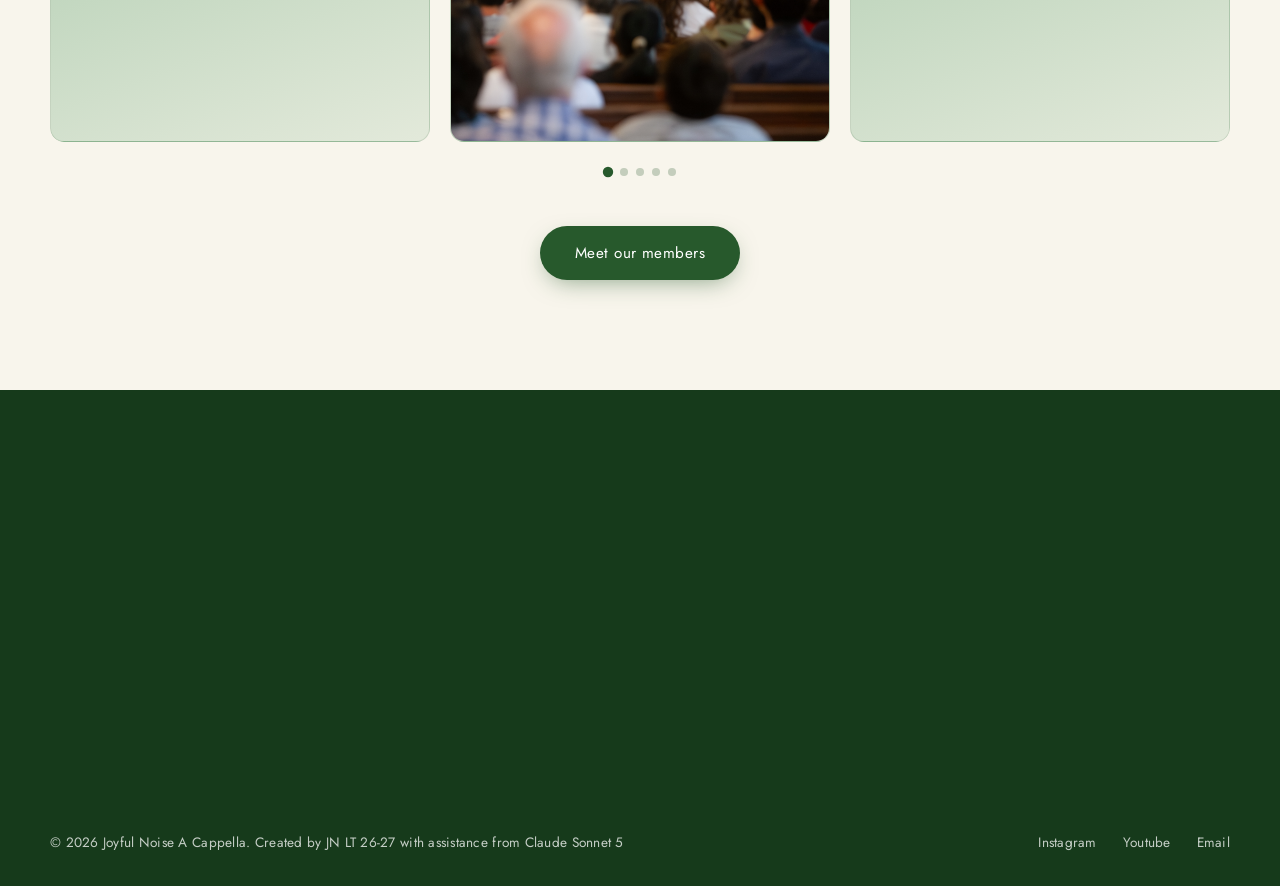
==== commit 8a65a33d: "tweaking" ====
--- a/index.html
+++ b/index.html
@@ -64,7 +64,7 @@
 <section class="section who-we-are wrap reveal">
   <span class="eyebrow">Who We Are</span>
   <h2 class="section-title">Christian A Cappella at <br>Carnegie Mellon</h2>
-  <p>Joyful Noise is Carnegie Mellon's premier Christian a cappella group. We are a diverse community of students dedicated to using our voices to glorify God and edify one another.</p>
+  <p>Joyful Noise is Carnegie Mellon's premier Christian a cappella group. We are a diverse community of students dedicated to using our voices to glorify God.</p>
   <div class="who-actions">
     <a href="about.html" class="btn btn-solid">Learn more about us</a>
     <a href="events.html" class="btn btn-outline">Our upcoming events</a>
@@ -136,9 +136,9 @@
      ============================================================ -->
 <section class="section connect-section">
   <div class="wrap connect-inner reveal">
-    <span class="eyebrow">Connect With Us</span>
-    <h2 class="section-title">Come sing with us, or just say hello.</h2>
-    <p>Follow along for rehearsal clips, concert announcements, and behind-the-scenes moments.</p>
+    <!-- <span class="eyebrow">Connect With Us</span> -->
+    <h2 class="section-title">Connect With Us</h2>
+    <p>Follow along for audition announcements, concert clips, and more!</p>
     <div class="connect-links">
       <a href="https://www.instagram.com/cmujoyfulnoise?utm_source=ig_web_button_share_sheet&igsh=ZDNlZDc0MzIxNw==" class="connect-link">
         <img src="assets/socials/ig.png" alt="Instagram" height="20" width="20">
@@ -161,7 +161,7 @@
      ============================================================ -->
 <footer class="site-footer">
   <div class="footer-inner">
-    <span>&copy; 2026 Joyful Noise A Cappella. Created with assistance from Claude Sonnet 5</span>
+    <span>&copy; 2026 Joyful Noise A Cappella. Created by JN LT 26-27 with assistance from Claude Sonnet 5</span>
     <ul class="footer-links">
       <li><a href="https://www.instagram.com/cmujoyfulnoise?utm_source=ig_web_button_share_sheet&igsh=ZDNlZDc0MzIxNw==">Instagram</a></li>
       <li><a href="https://www.youtube.com/@CMUJoyfulNoise">Youtube</a></li>
--- a/styles.css
+++ b/styles.css
@@ -53,7 +53,8 @@
 .wrap{
   max-width: var(--max-w);
   margin: 0 auto;
-  padding: 0 32px;
+  padding-left: 32px;
+  padding-right: 32px;
 }
 
 .eyebrow{
@@ -623,7 +624,7 @@
   font-weight: 400;
   font-size: clamp(1.5rem, 3.4vw, 2.3rem);
   color: var(--green-deep);
-  max-width: 840px;
+  max-width: 600px;
   margin: 0 auto;
   line-height: 1.5;
   position:relative;
@@ -669,7 +670,7 @@
   transition: transform .35s var(--ease), box-shadow .35s var(--ease);
 }
 .value-card:hover{ transform: translateY(-6px); box-shadow: 0 24px 44px -22px rgba(27,36,27,.25); }
-.value-card .num{
+.value-card .icon{
   font-family: var(--f-display);
   font-style: italic;
   color: var(--gold);
@@ -679,6 +680,18 @@
 }
 .value-card h3{ font-size: 1.3rem; margin-bottom: 10px; }
 .value-card p{ font-size: .96rem; margin:0; }
+
+.inline-link {
+  color: var(--gold);
+  text-decoration: underline;
+  text-decoration-color: var(--gold);
+  text-underline-offset: 3px;
+}
+
+.inline-link:hover {
+  color: var(--green-deep);
+  text-decoration-color: var(--green-deep);
+}
 
 .about-cta{
   text-align:center;
@@ -798,8 +811,8 @@
   padding: 14px 8px;
   font-family: var(--f-hero);
 }
-.event-date .month{ font-size:.72rem; letter-spacing:.1em; text-transform:uppercase; color: var(--gold-soft); }
-.event-date .day{ font-family: var(--f-display); font-size: 1.7rem; line-height:1.1; }
+.event-date .month{ display: block; font-size:.72rem; letter-spacing:.1em; text-transform:uppercase; color: var(--gold-soft); }
+.event-date .day{ display: block; font-family: var(--f-display); font-size: 1.7rem; line-height:1.1; }
 .event-main h3{ font-size:1.35rem; margin-bottom:8px; }
 .event-meta{
   display:flex;
@@ -876,25 +889,30 @@
   }
   .hero-sub{
     position: absolute;
-    top: 220px;
-    left: 63%;
+    top: 200px;
+    left: 62%;
     transform: translateX(-50%);
     font-size: clamp(0.8rem, 3.4vw, 1rem);
   }
   .hero-verse{
     position: absolute;
-    top: 240px;
+    top: 220px;
     left: 72%;
     transform: translateX(-50%);
     font-size: clamp(0.7rem, 3.4vw, 0.9rem);
   }
 
-  .section{ padding: 76px 15px; }
+  .section{ padding: 78px 15px; }
+  .group-photo-section{ padding-bottom: 78px; }
   .who-actions{ flex-direction:column; align-items:stretch; }
   .who-actions .btn{ width:100%; }
   .values-grid{ grid-template-columns: 1fr; }
   .members-grid{ grid-template-columns: repeat(2,1fr); }
-  .members-empty-note{ margin-top: -45px; font-size:.65rem; }
+  .members-empty-note{ margin-top: 0px; font-size:.65rem; }
+  .leadership-badge{ font-size:.40rem; padding:4px 10px; }
+  .voice-pill{ font-size:.60rem; padding:4px 10px; }
+  .member-major{ font-size:.70rem; }
+  .member-verse{ font-size:.65rem; }
   .gallery-slide{ flex-basis: 100%; }
   .event-row{ grid-template-columns: 70px 1fr; }
   .event-cta{ grid-column: 1 / -1; }
@@ -904,5 +922,7 @@
 
 @media (max-width: 480px){
   .members-grid{ grid-template-columns: 1fr 1fr; }
-  .wrap{ padding: 0 20px; }
-}
+  .wrap{ padding: 30px 20px; }
+  .mission { padding: 200px 15px; }
+  .mission blockquote{ font-size: clamp(1.8rem, 2vw, 2rem); }
+}
